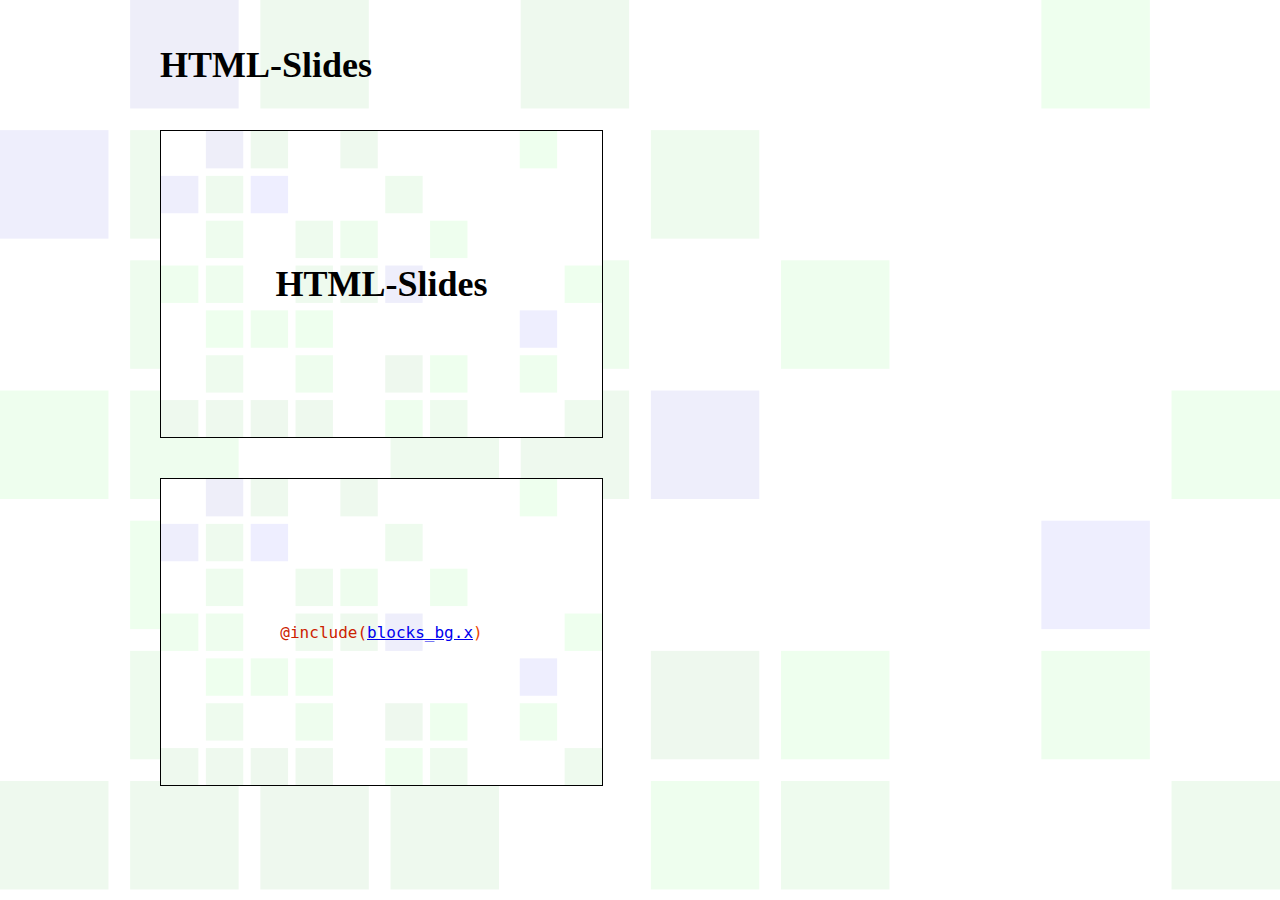
==== index.html @ d4883cb5 "document source" ====
<!doctype html>
<html lang="de"l>
<head>
<meta charset="utf-8">
<title>HTML-Slides</title><link rel="stylesheet" type="text/css" href="slides.css"></head>
<body>
<h1>HTML-Slides</h1>
<div class="slides">
<div><div>
<h1>HTML-Slides</h1>
</div>
</div>
<div><div>
<code>

<span class="include">@include(<span class="name"><a href="blocks_bg.html">blocks_bg.x</a>)</span></span><br/>
</code>
</div>
---- slides.css ----
body {
	max-width: 960px;
	padding: 20px;
	font-size: large;
	margin: 0 auto;
	background-color: white;
	background-image: url(bg.svg);
	background-attachment: fixed;
	background-size: cover;
}
div.slides > div {
	display: flex;
	padding: 20px 0;
	flex-direction: row;
}
div.slides > div > div {
	display: flex;
	justify-content: center;
	align-items: center; 
	font: fixed;
	width: 49ch;
	height: 17em;
	border: solid 1px black;
	padding: 0;
	background-color: white;
	background-image: url(bg.svg);
	background-size: cover;
	flex-shrink: 0;
	order: 1;
}
div.slides > div > ul {
	display: inline-block;
	flex-grow: 1;
	order: 2;
}

div.slides > div > ul > li {
	padding: 8px;
}

div.slides > div:nth-child(even) > ul {
	order: 1;
}

div.slides > div:nth-child(even) > div {
	order: 2;
}

div.xslides > div > div h1 {
	font-size: x-large;
}
div.slides > div > div h1,
div.slides > div > div h2,
div.slides > div > div h3 {
	padding: 32px;
	text-align: center;
}

div.slides > div > div > code .in1 {
	display: inline-block;
	width: 4ch;
}

div.slides > div > div > code .in2 {
	display: inline-block;
	width: 8ch;
}

div.slides > div > div > code .in3 {
	display: inline-block;
	width: 12ch;
}

div.slides > div > div > code .in4 {
	display: inline-block;
	width: 16ch;
}

div.slides > div > div > code .in5 {
	display: inline-block;
	width: 20ch;
}

div.slides > div > div > code .in6 {
	display: inline-block;
	width: 24ch;
}

code .expand, code .add, code .end,
code .include, code .define {
	color: #c20;
}

code .expand .name, code .add .name,
code .end .name, code .include .name,
code .define .name {
	color: #e40;
}

code .type {
	color: #22a;
}

code .var, code .fn {
	color: #191;
}

code .str {
	color: #727;
}

code .num {
	color: #22c;
}

code .keyword {
	color: #800;
	font-weight: bold;
}
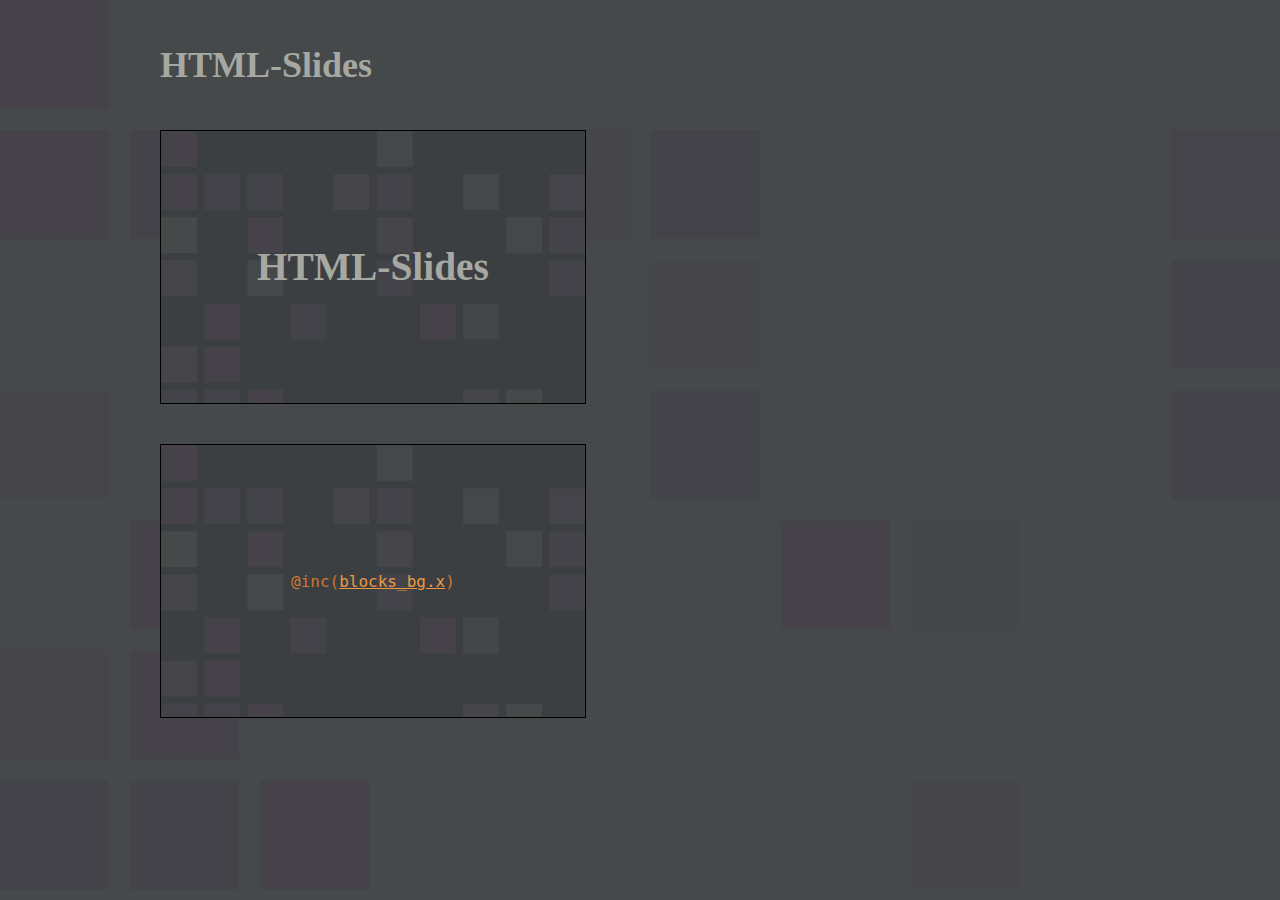
==== commit d1fdda10: "new hex version" ====
--- a/index.html
+++ b/index.html
@@ -1,8 +1,9 @@
 <!doctype html>
-<html lang="de"l>
+<html lang="de">
 <head>
 <meta charset="utf-8">
-<title>HTML-Slides</title><link rel="stylesheet" type="text/css" href="slides.css"></head>
+<title>HTML-Slides</title>
+<link rel="stylesheet" type="text/css" href="slides.css"></head>
 <body>
 <h1>HTML-Slides</h1>
 <div class="slides">
@@ -12,7 +13,8 @@
 </div>
 <div><div>
 <code>
-
-<span class="include">@include(<span class="name"><a href="blocks_bg.html">blocks_bg.x</a>)</span></span><br/>
-</code>
+<span class="macro">@inc(<span class="name"><a href="blocks_bg.html">blocks_bg.x</a></span>)</span><br/>
+</code></div>
 </div>
+</body>
+</html>
--- a/slides.css
+++ b/slides.css
@@ -3,10 +3,14 @@
 	padding: 20px;
 	font-size: large;
 	margin: 0 auto;
-	background-color: white;
+	color: #bababa;
+	background-color: #45494a;
 	background-image: url(bg.svg);
 	background-attachment: fixed;
 	background-size: cover;
+}
+b {
+	color: #a8a8a2;
 }
 div.slides > div {
 	display: flex;
@@ -17,16 +21,19 @@
 	display: flex;
 	justify-content: center;
 	align-items: center; 
-	font: fixed;
-	width: 49ch;
+	font-family: monospace;
+	width: 44ch;
 	height: 17em;
 	border: solid 1px black;
 	padding: 0;
-	background-color: white;
+	background-color: #3c3f41;
 	background-image: url(bg.svg);
 	background-size: cover;
 	flex-shrink: 0;
 	order: 1;
+}
+div.slides h1, div.slides h2, div.slides h3, div.slides h4 {
+	font-family: initial;
 }
 div.slides > div > ul {
 	display: inline-block;
@@ -44,6 +51,10 @@
 
 div.slides > div:nth-child(even) > div {
 	order: 2;
+}
+
+h1, h2, h3 {
+	color: #a8a8a2;
 }
 
 div.xslides > div > div h1 {
@@ -86,35 +97,36 @@
 	width: 24ch;
 }
 
-code .expand, code .add, code .end,
-code .include, code .define {
-	color: #c20;
+code .macro {
+	color: #cb7832;
 }
 
-code .expand .name, code .add .name,
-code .end .name, code .include .name,
-code .define .name {
-	color: #e40;
+code .macro .name, code .macro .name a, code .macro .name a:visited {
+	color: #eb9842;
 }
 
 code .type {
-	color: #22a;
+	color: #96ba68;
 }
 
-code .var, code .fn {
-	color: #191;
+code .var {
+}
+code .fn {
+	color: #e0c46c;
 }
 
 code .str {
-	color: #727;
+	color: #6a8759;
 }
 
 code .num {
-	color: #22c;
+	color: #6896ba;
 }
 
 code .keyword {
-	color: #800;
+	color: #cb7832;
 	font-weight: bold;
 }
-
+span.virt:after {
+	content: " ↵";
+}
